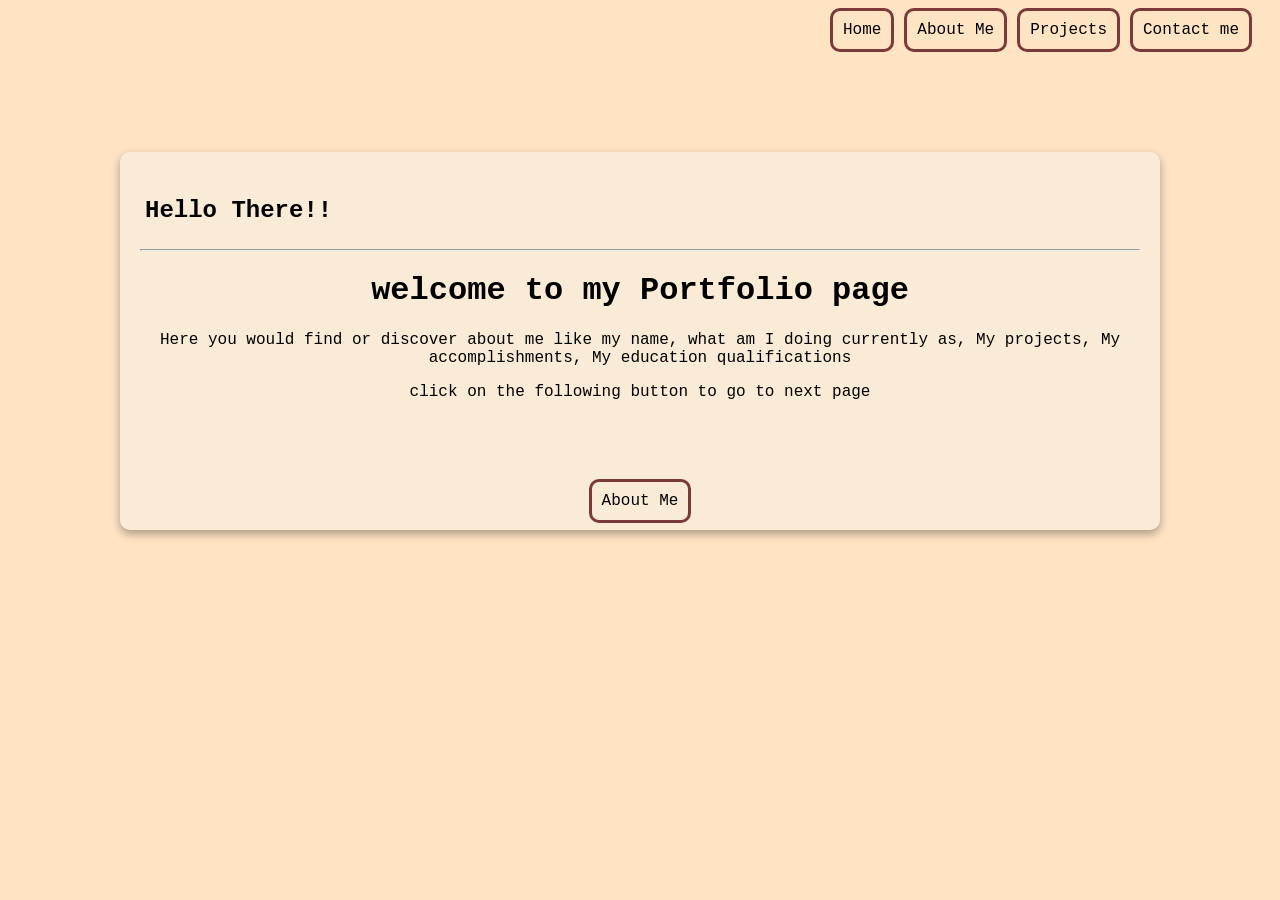
==== index.html @ f069b15a "Add files via upload" ====
<!DOCTYPE html>
<html lang="en">
<head>
    <meta charset="UTF-8">
    <meta name="viewport" content="width=device-width, initial-scale=1.0">
    <title>Portfolio</title>
    <link rel="stylesheet" href="style.css">
</head>
<body>
    <div class ="nav"><a class = "button"href  ="index.html" target = "_self" style = "font-family: 'Courier New', Courier, monospace;">Home</a>
    <a class = "button"href  = "about.html" target = "_self" style = "font-family: 'Courier New', Courier, monospace;">About Me</a>
    <a class = "button"href  = "projects.html" target = "_self" style = "font-family: 'Courier New', Courier, monospace;">Projects</a>
    <a class = "button"href  = "contact.html" target = "_self" style = "font-family: 'Courier New', Courier, monospace;">Contact me</a>
    </div>
    <div class="box">
        <div class="font">
            <h2 class="cred" >Hello There!!</h2>
            <hr>
            <h1 style = "text-align:center;">welcome to my Portfolio page</h1>
            <p style ="text-align: center;">Here you would find or discover about me like my name, what am I doing currently as, My projects, My accomplishments, My education qualifications</p>
            <p style = "text-align: center;">click on the following button to go to next page</p>
            <div class="getSpace"></div>
            <div class = "center"><a class = "button" href  = "about.html" target = "_self" style = "font-family: 'Courier New', Courier, monospace;">About Me</a></div>
        </div>
    </div>
</body>
</html>
---- style.css ----
.cred{
    border-radius: 10px;
    padding:5px;
    background-color: antiquewhite;
    font-family: 'Courier New', Courier, monospace;
    width:220px;
    align-items: center;
}
.table{
    margin-top:100px;
}
.align1{
    display: flex;
    align-items:center;
    gap:300px;
}
.decor{
    margin-bottom: 0px;
    
}
body{
    background-color: rgb(255, 228, 196);
    max-height: 1000px;
}
.center{
    text-align: center;
}
.getSpace{
    height: 75px;
}
.align{
    display: flex;
    align-items: center;
    gap: 15px;
}
.right{
    text-align: right;
}
.button{
    border-radius:10px; 
    padding:10px;
    border: solid  rgb(123, 57, 57);
    text-decoration: none;
    color: black;
}
.nav {
    display: flex;
    justify-content: flex-end;
    padding-right: 20px;
    gap: 10px; 
}
.button1{
    border-radius:10px; 
    padding:30px;
    border: solid  rgb(123, 57, 57);
    text-decoration: none;
    color: black;
}
.filler{
    border:  rgb(123, 57, 57) solid;
    border-radius: 10px;
    padding: 5px;
    background-color: cornsilk;
    width: 400px;
}
.circle1{
    border-radius: 50%;
    border-style: solid;
    border-color: rgb(123, 57, 57);
    background-color: cornsilk;
    width:30px;
    height: 20px;
}
.circle{
    border-radius: 50%;
    border:2px;
    border-color:  rgb(123, 57, 57);
    border-style:solid;
    width: 150px;
    height:150px;
    margin-top:20px;
    float:right;
}
.minibox{
    min-height: 250px;
    width: 150px;
    background-color: antiquewhite;
    border-radius:10px;
    padding:20px;
    box-shadow: 0 4px 10px rgba(0, 0, 0, 0.335);
}
.box{
    
    width: 1000px;
    background-color: antiquewhite;
    margin: 100px auto;
    padding: 20px;
    border-radius: 10px;
    box-shadow: 0 4px 10px rgba(0, 0, 0, 0.335);
}
.font{
    font-family: 'Courier New', Courier, monospace;
}
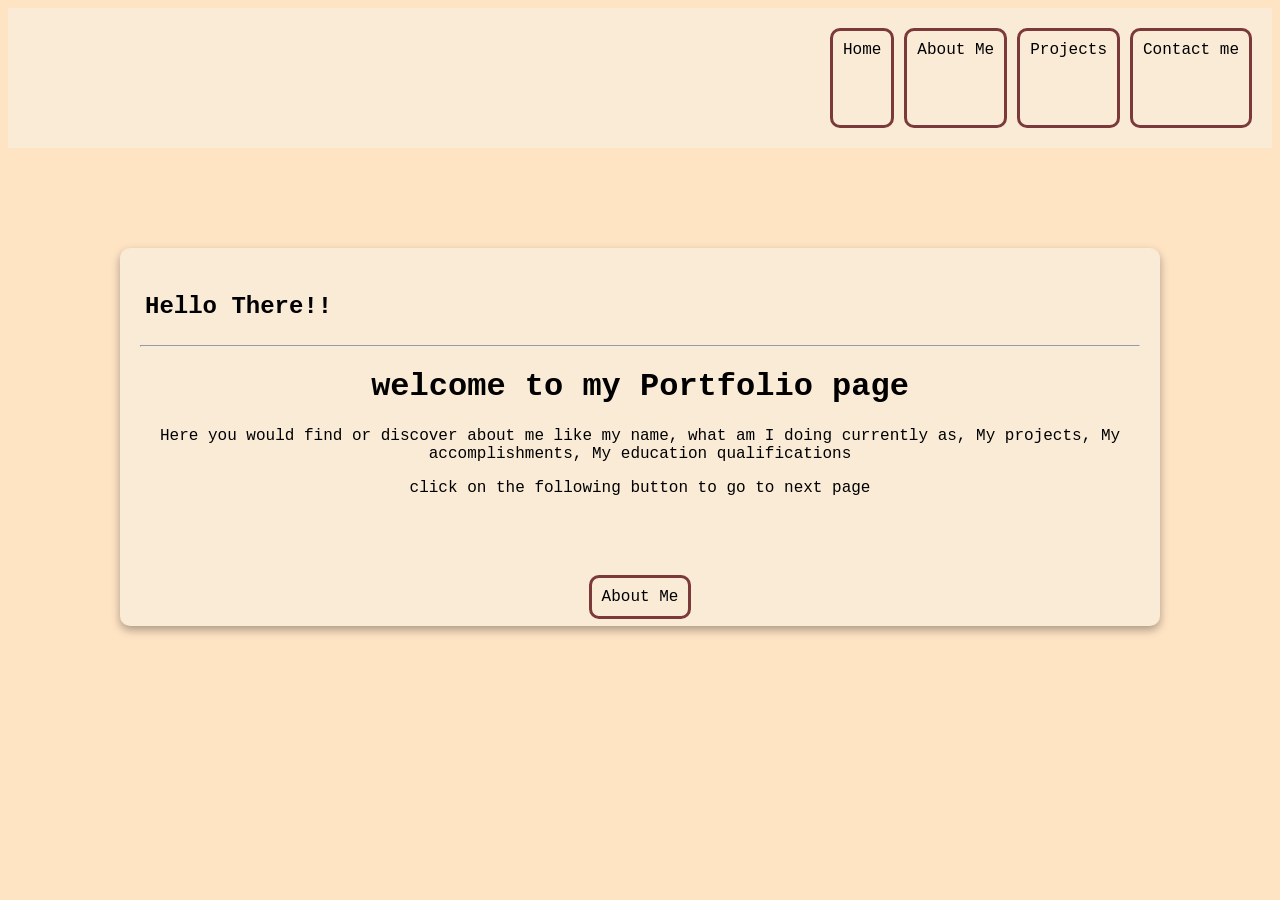
==== commit f6e0ae8a: "Refactor HTML structure and update class names" ====
--- a/index.html
+++ b/index.html
@@ -7,7 +7,7 @@
     <link rel="stylesheet" href="style.css">
 </head>
 <body>
-    <div class ="nav"><a class = "button"href  ="index.html" target = "_self" style = "font-family: 'Courier New', Courier, monospace;">Home</a>
+    <div class ="top"><a class = "button"href  ="index.html" target = "_self" style = "font-family: 'Courier New', Courier, monospace;">Home</a>
     <a class = "button"href  = "about.html" target = "_self" style = "font-family: 'Courier New', Courier, monospace;">About Me</a>
     <a class = "button"href  = "projects.html" target = "_self" style = "font-family: 'Courier New', Courier, monospace;">Projects</a>
     <a class = "button"href  = "contact.html" target = "_self" style = "font-family: 'Courier New', Courier, monospace;">Contact me</a>
@@ -24,4 +24,4 @@
         </div>
     </div>
 </body>
-</html> +</html> 
--- a/style.css
+++ b/style.css
@@ -5,6 +5,17 @@
     font-family: 'Courier New', Courier, monospace;
     width:220px;
     align-items: center;
+}
+.top{
+    margin: 0;
+    border: hidden 5px;
+    background-color: antiquewhite;
+    height: 100px;
+    padding: 20px;
+    display: flex;
+    justify-content: flex-end;
+    padding-right: 20px;
+    gap: 10px; 
 }
 .table{
     margin-top:100px;
@@ -43,12 +54,6 @@
     text-decoration: none;
     color: black;
 }
-.nav {
-    display: flex;
-    justify-content: flex-end;
-    padding-right: 20px;
-    gap: 10px; 
-}
 .button1{
     border-radius:10px; 
     padding:30px;
@@ -62,14 +67,6 @@
     padding: 5px;
     background-color: cornsilk;
     width: 400px;
-}
-.circle1{
-    border-radius: 50%;
-    border-style: solid;
-    border-color: rgb(123, 57, 57);
-    background-color: cornsilk;
-    width:30px;
-    height: 20px;
 }
 .circle{
     border-radius: 50%;
@@ -89,15 +86,31 @@
     padding:20px;
     box-shadow: 0 4px 10px rgba(0, 0, 0, 0.335);
 }
-.box{
-    
-    width: 1000px;
+.box {
+    max-width: 1000px;
     background-color: antiquewhite;
     margin: 100px auto;
     padding: 20px;
     border-radius: 10px;
     box-shadow: 0 4px 10px rgba(0, 0, 0, 0.335);
 }
+@media screen and (max-width: 1000px) {
+    .box {
+        max-width: 800px;
+    }
+}
+@media screen and (max-width: 800px) {
+    .box {
+        width: 675px;
+        background-color: rgb(195, 132, 49);
+    }
+}
+@media screen and (max-width: 675px) {
+    .box {
+        width: 300px;
+        background-color: rgb(195, 132, 49);
+    }
+}
 .font{
     font-family: 'Courier New', Courier, monospace;
-}+}
